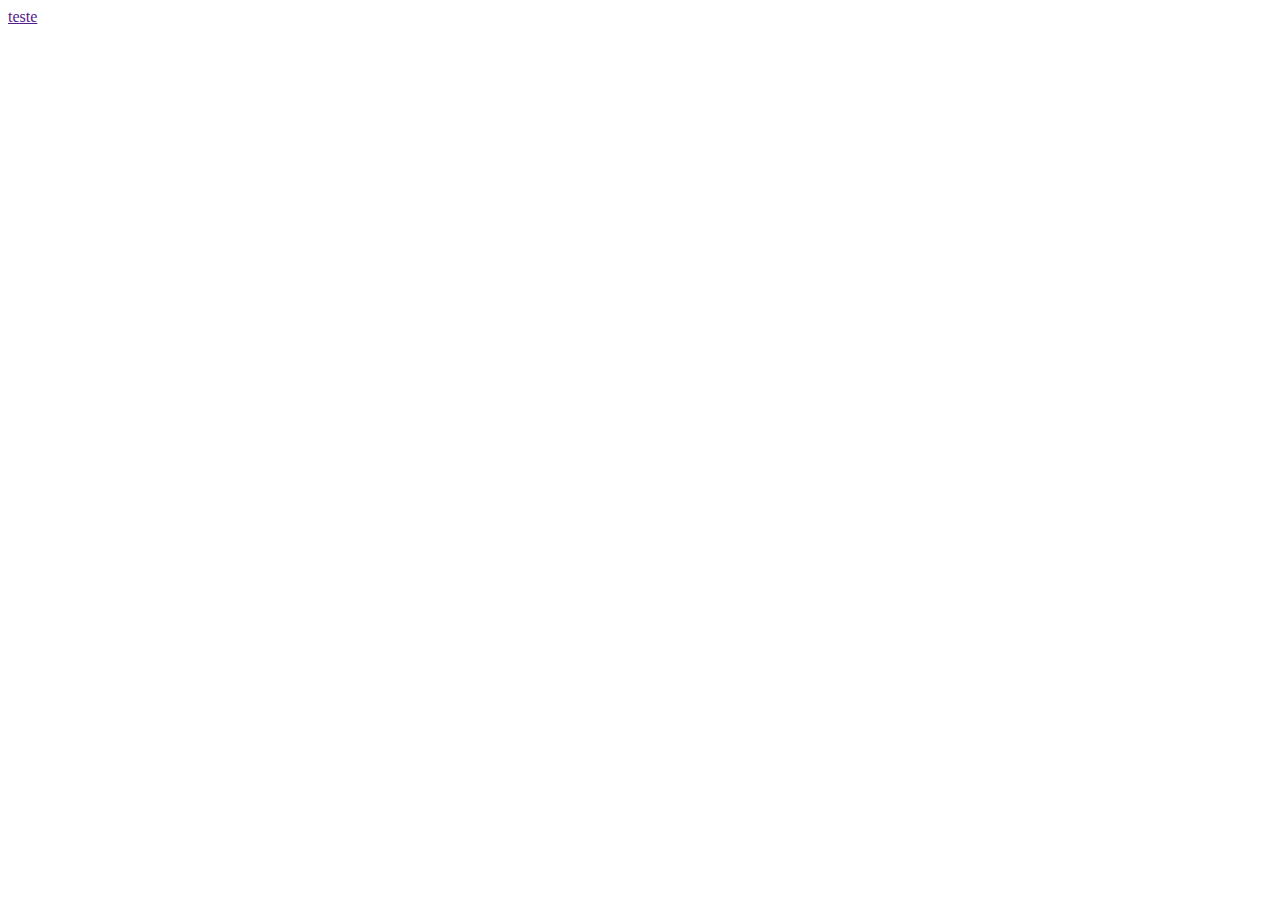
==== teste.html @ d2887c45 "projeto Value Default v2.1.3 - menu toggle, documentação md, tela inicial" ====
<!DOCTYPE html>
<html lang="en">
<head>
    <meta charset="UTF-8">
    <meta name="viewport" content="width=device-width, initial-scale=1.0">
    <meta http-equiv="X-UA-Compatible" content="ie=edge">
    <title>Document</title>
</head>
<body>
    <a href="">teste</a>
</body>
</html>
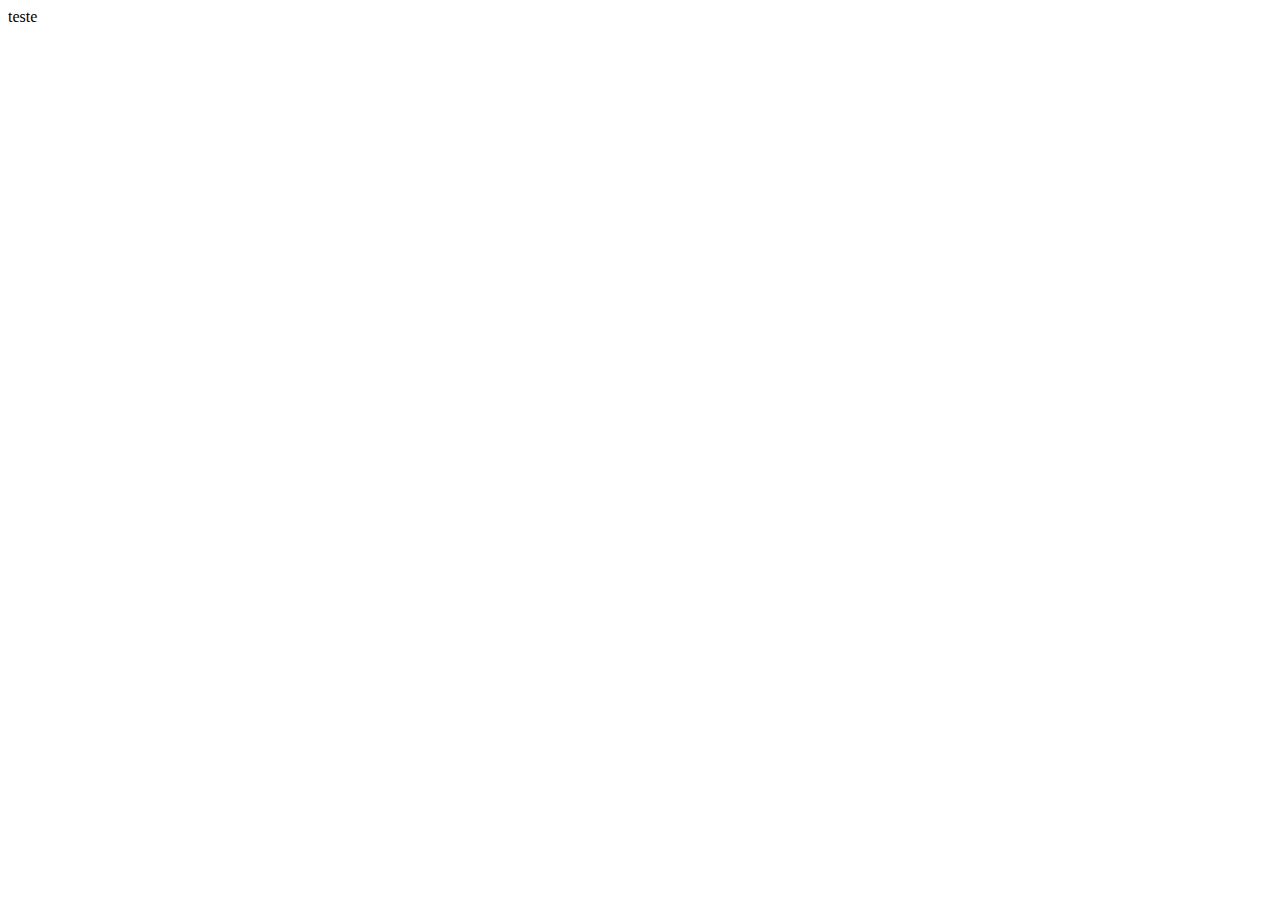
==== commit 3cff9638: "projeto Value Default v2.1.4 - barra de pesquisa off, conteudos incrementados em (a, b, c)" ====
--- a/teste.html
+++ b/teste.html
@@ -7,6 +7,6 @@
     <title>Document</title>
 </head>
 <body>
-    <a href="">teste</a>
+    <div>teste</div>
 </body>
 </html>